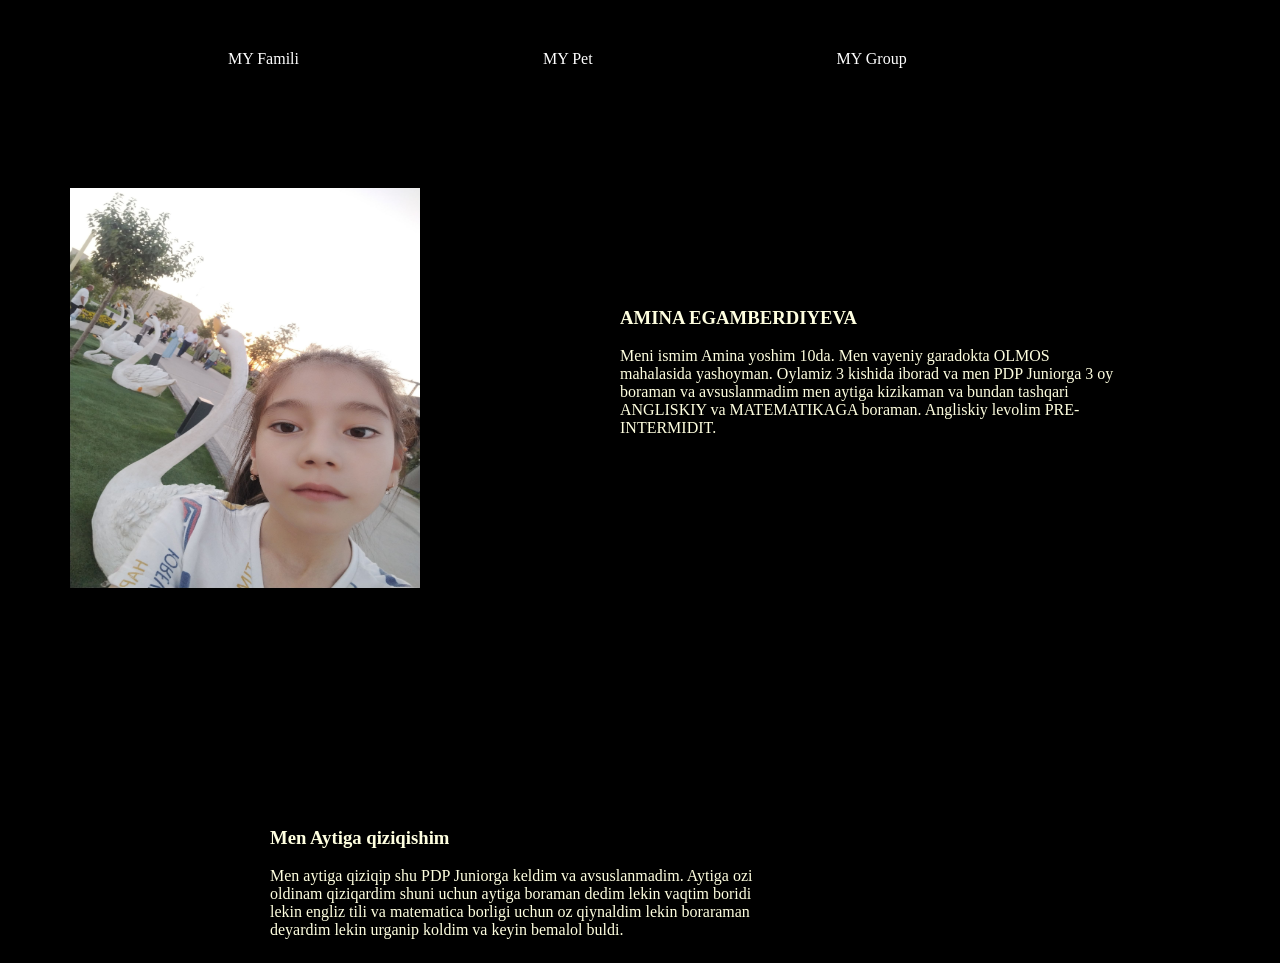
==== index.html @ 4dcbc2c5 "Aminas site full" ====
<!doctype html>
<html lang="en">
  <head>
    <meta charset="UTF-8" />
    <meta name="viewport" content="width=device-width, initial-scale=1.0" />
    <title>Document</title>
    <link rel="stylesheet" href="./main.css" />
  </head>
  <body>
    <a class="href" href="./famili.html">MY Famili</a>
    <a class="href" href="./pet.html">MY Pet</a>
    <a class="href" href="./guruh.html">MY Group</a>
    <div class="con">
       <div class="m">
        <img
          class="site-img"
          src="./jjjjk.jpg"
          alt=""
          width="350px"
          height="400px"
        />
       <div class="v">
           <h3>AMINA EGAMBERDIYEVA</h3>
            <p>
              Meni ismim Amina yoshim 10da. Men vayeniy garadokta OLMOS
              mahalasida yashoyman. Oylamiz 3 kishida iborad va men PDP Juniorga
              3 oy boraman va avsuslanmadim men aytiga kizikaman va bundan
              tashqari ANGLISKIY va MATEMATIKAGA boraman. Angliskiy levolim
              PRE-INTERMIDIT.
            </p>
       </div>
</div>
<div class="m">
  <img class="site-i" src="https://img.pikbest.com/png-images/20241010/a-girl-is-laying-on-the-floor-and-looking-at-a-laptop_10941584.png!f305cw" alt="">
  <div class="v">
    <h3>Men Aytiga qiziqishim</h3>
    <p>
      Men aytiga qiziqip shu PDP Juniorga keldim va avsuslanmadim. Aytiga ozi oldinam qiziqardim shuni uchun aytiga boraman dedim lekin vaqtim boridi lekin engliz tili va matematica borligi uchun oz qiynaldim lekin boraraman deyardim lekin urganip koldim va keyin bemalol buldi.
    </p>
  </div>
</div>
      </div>
    </div>
  </body>
</html>
---- main.css ----
* {
  box-sizing: border-box;
}
body {
  background-color: black;
  color: lightyellow;
  margin-top: 50px;
}
.con {
  width: 1180px;
  margin: 0 auto;
  padding: 0 20px;
}
.site-i {
  margin-top: 200px;
}
.site-img {
  margin-top: 100px;
}
.m {
  display: flex;
  margin-top: 20px;
}
.card {
  width: 350px;
  margin-top: 100px;
  box-shadow: 20px 20px 10px rgb(255, 255, 255);
}
.href {
  text-decoration-line: none;
  color: rgb(255, 255, 255);
  padding: 20px;
  margin-left: 200px;
  margin-top: 200px;
}
.l {
  display: flex;
}
.v {
  width: 500px;
  margin-top: 200px;
  margin-left: 200px;
}
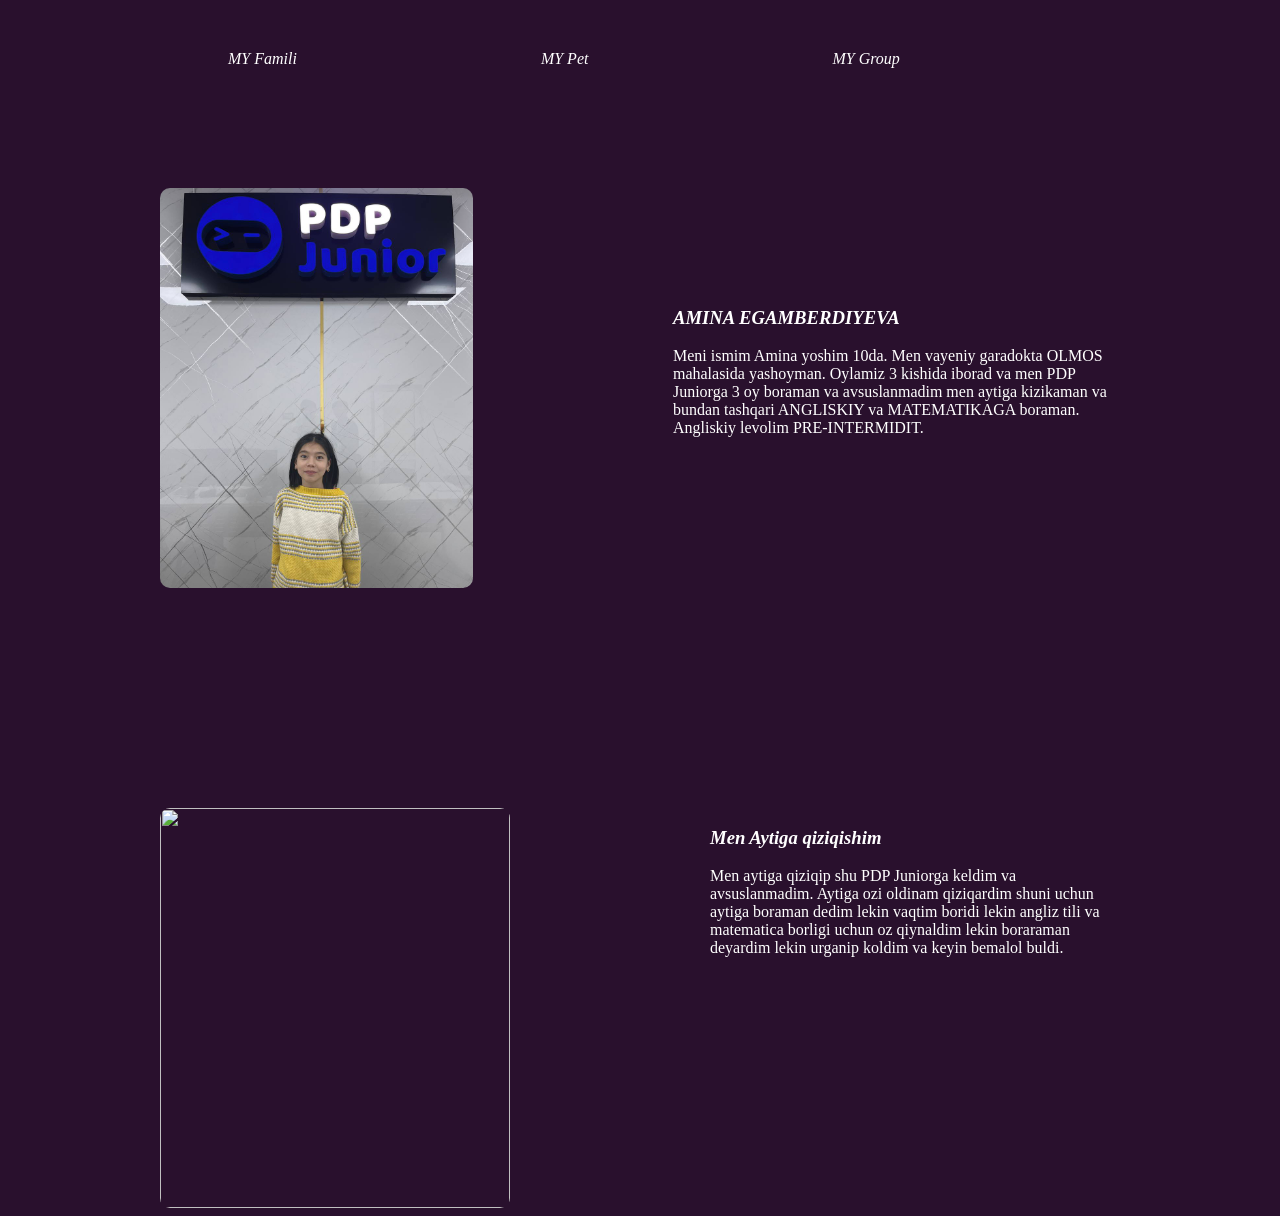
==== commit b6f0f070: "this is about me" ====
--- a/index.html
+++ b/index.html
@@ -7,20 +7,22 @@
     <link rel="stylesheet" href="./main.css" />
   </head>
   <body>
-    <a class="href" href="./famili.html">MY Famili</a>
+<var>
+      <a class="href" href="./famili.html">MY Famili</a>
     <a class="href" href="./pet.html">MY Pet</a>
     <a class="href" href="./guruh.html">MY Group</a>
+</var>
     <div class="con">
        <div class="m">
         <img
           class="site-img"
-          src="./jjjjk.jpg"
+          src="./AMINA.jpg"
           alt=""
           width="350px"
           height="400px"
         />
        <div class="v">
-           <h3>AMINA EGAMBERDIYEVA</h3>
+         <var>  <h3>AMINA EGAMBERDIYEVA</h3></var>
             <p>
               Meni ismim Amina yoshim 10da. Men vayeniy garadokta OLMOS
               mahalasida yashoyman. Oylamiz 3 kishida iborad va men PDP Juniorga
@@ -31,11 +33,11 @@
        </div>
 </div>
 <div class="m">
-  <img class="site-i" src="https://img.pikbest.com/png-images/20241010/a-girl-is-laying-on-the-floor-and-looking-at-a-laptop_10941584.png!f305cw" alt="">
+  <img class="site-i" src="https://img.pikbest.com/png-images/20241010/a-girl-is-laying-on-the-floor-and-looking-at-a-laptop_10941584.png!f305cw" alt="" width="350px" height="400px">
   <div class="v">
-    <h3>Men Aytiga qiziqishim</h3>
+    <var><h3>Men Aytiga qiziqishim</h3></var>
     <p>
-      Men aytiga qiziqip shu PDP Juniorga keldim va avsuslanmadim. Aytiga ozi oldinam qiziqardim shuni uchun aytiga boraman dedim lekin vaqtim boridi lekin engliz tili va matematica borligi uchun oz qiynaldim lekin boraraman deyardim lekin urganip koldim va keyin bemalol buldi.
+      Men aytiga qiziqip shu PDP Juniorga keldim va avsuslanmadim. Aytiga ozi oldinam qiziqardim shuni uchun aytiga boraman dedim lekin vaqtim boridi lekin angliz tili va matematica borligi uchun oz qiynaldim lekin boraraman deyardim lekin urganip koldim va keyin bemalol buldi.
     </p>
   </div>
 </div>
--- a/main.css
+++ b/main.css
@@ -2,17 +2,33 @@
   box-sizing: border-box;
 }
 body {
-  background-color: black;
-  color: lightyellow;
+  background-color: rgb(41, 16, 45);
+  color: rgb(255, 255, 255);
   margin-top: 50px;
 }
 .con {
-  width: 1180px;
+  width: 1000px;
   margin: 0 auto;
   padding: 0 20px;
 }
+.n {
+  display: flex;
+  flex-wrap: wrap-reverse;
+}
+img {
+  border-radius: 10px;
+}
+.o {
+  margin-top: 50px;
+  width: 400px;
+  border-radius: 10px;
+}
 .site-i {
   margin-top: 200px;
+}
+.k {
+  display: flex;
+  margin-top: 50px;
 }
 .site-img {
   margin-top: 100px;
@@ -35,6 +51,7 @@
 }
 .l {
   display: flex;
+  margin-top: 50px;
 }
 .v {
   width: 500px;
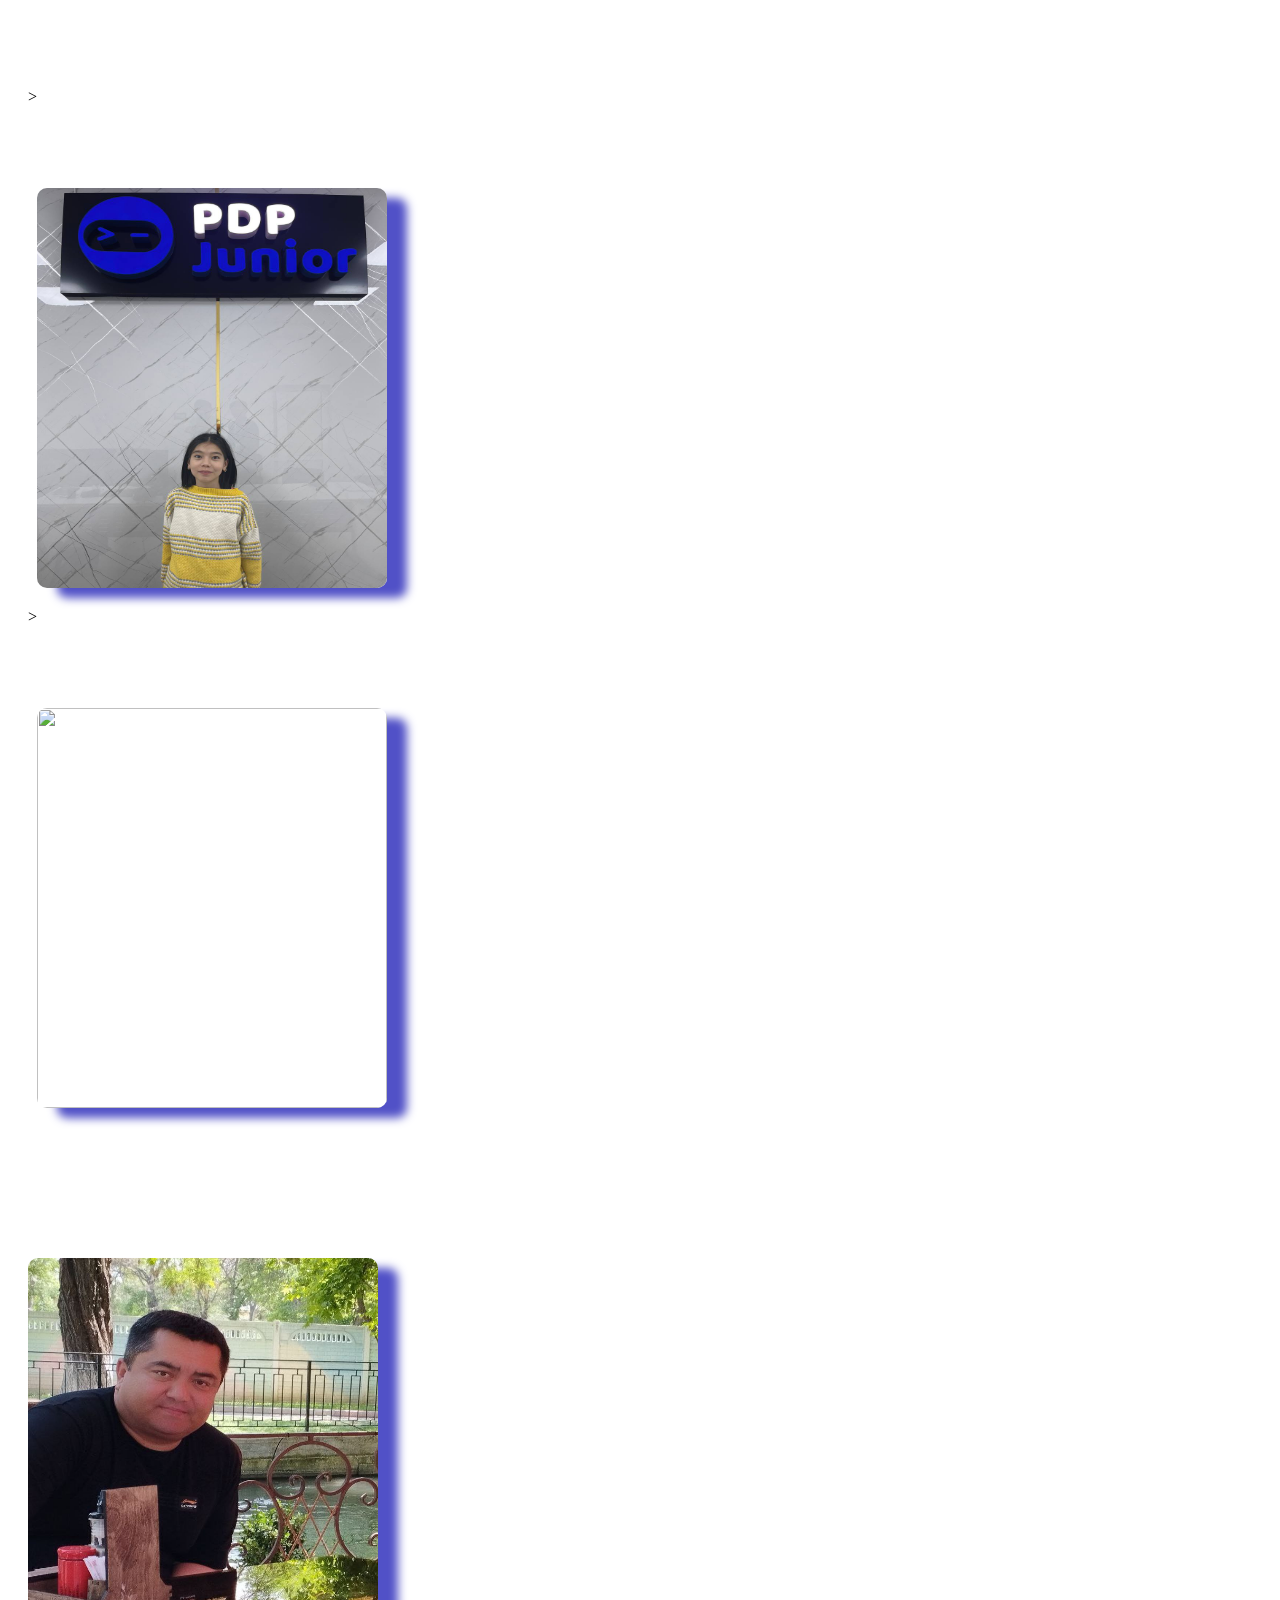
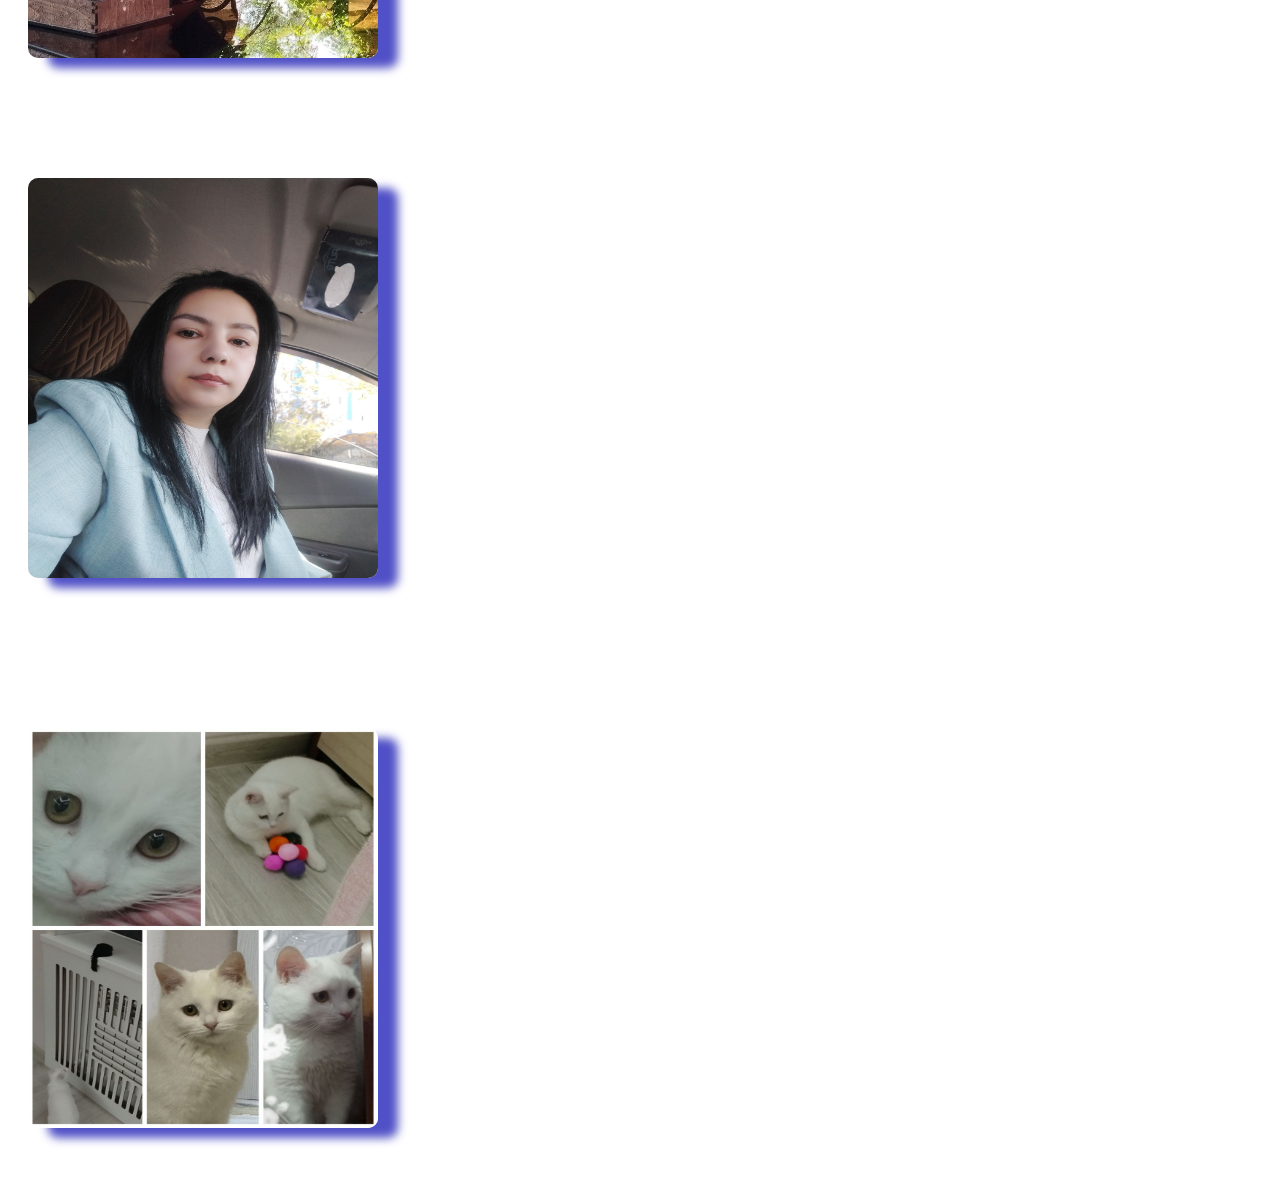
==== commit fd7f946b: "i did iiiiiit yees" ====
--- a/index.html
+++ b/index.html
@@ -4,6 +4,7 @@
     <meta charset="UTF-8" />
     <meta name="viewport" content="width=device-width, initial-scale=1.0" />
     <title>Document</title>
+    <link href="https://unpkg.com/aos@2.3.1/dist/aos.css" rel="stylesheet">
     <link rel="stylesheet" href="./main.css" />
   </head>
   <body>
@@ -13,7 +14,8 @@
     <a class="href" href="./guruh.html">MY Group</a>
 </var>
     <div class="con">
-       <div class="m">
+       <div class="m" data-aos="fade-up"
+     data-aos-duration="3000">>
         <img
           class="site-img"
           src="./AMINA.jpg"
@@ -21,7 +23,7 @@
           width="350px"
           height="400px"
         />
-       <div class="v">
+       <div class="v" >
          <var>  <h3>AMINA EGAMBERDIYEVA</h3></var>
             <p>
               Meni ismim Amina yoshim 10da. Men vayeniy garadokta OLMOS
@@ -32,16 +34,68 @@
             </p>
        </div>
 </div>
-<div class="m">
-  <img class="site-i" src="https://img.pikbest.com/png-images/20241010/a-girl-is-laying-on-the-floor-and-looking-at-a-laptop_10941584.png!f305cw" alt="" width="350px" height="400px">
+<div class="m" data-aos="fade-up"
+     data-aos-duration="3000">>
+  <img class="site-img" src="https://img.pikbest.com/png-images/20241010/a-girl-is-laying-on-the-floor-and-looking-at-a-laptop_10941584.png!f305cw" alt="" width="350px" height="400px">
   <div class="v">
     <var><h3>Men Aytiga qiziqishim</h3></var>
     <p>
-      Men aytiga qiziqip shu PDP Juniorga keldim va avsuslanmadim. Aytiga ozi oldinam qiziqardim shuni uchun aytiga boraman dedim lekin vaqtim boridi lekin angliz tili va matematica borligi uchun oz qiynaldim lekin boraraman deyardim lekin urganip koldim va keyin bemalol buldi.
+      Men aytiga qiziqip shu PDP Juniorga keldim va avsuslanmadim. Aytiga ozi oldinam qiziqardim shuni uchun aytiga boraman dedim.
     </p>
   </div>
 </div>
+<div class="l" data-aos="fade-up"
+     data-aos-duration="3000">
+              <img class="site-img" src="./ooooooo.jpg" alt="" width="350px" height="400px" />
+              <h2>MENING OILAM</h2>
+        <div class="v">
+         <var> <h3>XUDAYBERDIYEV AZIZJON</h3></var>
+          <p>
+            Bu mening dadam.02.05.1982 yilda Samarqand viloyatida tug'ilgan. ma'lumoti oliy. 2003 yilda Toshkent oliy umumqo'shin qo'mondonlik bilim yurtinin tamamlagan. hozirda podpolkovnik harbiy unvonida harbiy bo'lib ishlaydi.
+          </p>
+        </div>
+     </div>
+
+        <div class="m" data-aos="fade-up"
+     data-aos-duration="3000">
+          <img class="site-img" src="./ppppppppppp.jpg" alt="" width="350px" height="400px" />
+          <div class="v">
+         <var>   <h3>MAMATOVA VASILA</h3></var>
+            <p>
+              Bu mening oyim. 40 yosh 1986 yilda togilgan. Malani togatkan lekin
+              hozir ishlamaydi. Uy bekasi. Xozir meni bilim olishim bilan ovara.
+              Meni yahshi koradi.
+            </p>
+          </div>
+        </div>
       </div>
     </div>
+      </div>
+    </div>
+    <div class="con">
+       <div class="k" data-aos="fade-up" data-aos-duration="3000">
+        <img class="site-img" src="./hhhhhhhghhhhhh.jpg" alt="" width="350px" height="400px" />
+        <div class="v">
+          <var><h3>Baris</h3></var>
+          <p>
+            Bu mening mushugim ismi Baris. Baris 1 yosh lekin kattaroq kurinadi.
+            Meni mushugimni parodasi bor Britanskaya Shirshila. Baris
+            uyinchoqlarini judayam yahshi kuradi.
+          </p>
+        </div>
+          </div>
+                  <h2>Mening Guruhim</h2>
+                  
+    </div>
+
+      </div>
+    </div>
+    </div>
+
+    <script src="https://unpkg.com/aos@2.3.1/dist/aos.js"></script>
+    <script>
+  AOS.init();
+</script>
+
   </body>
 </html>
--- a/main.css
+++ b/main.css
@@ -1,13 +1,28 @@
 * {
   box-sizing: border-box;
 }
+html {
+  scroll-behavior: smooth;
+}
 body {
-  background-color: rgb(41, 16, 45);
-  color: rgb(255, 255, 255);
+  background-image: url("https://images.unsplash.com/photo-1534271057238-c2c170a76672?w=600&auto=format&fit=crop&q=60&ixlib=rb-4.1.0&ixid=M3wxMjA3fDB8MHxzZWFyY2h8NHx8ZXZlbmluZ3xlbnwwfHwwfHx8MA%3D%3D");
+  background-repeat: no-repeat;
+  background-size: cover;
+  column-rule: white;
   margin-top: 50px;
 }
+h2 {
+  color: white;
+}
+.a {
+  margin-bottom: 50px;
+}
+a {
+  margin-left: 400px;
+  margin-bottom: 200px;
+}
 .con {
-  width: 1000px;
+  width: 1300px;
   margin: 0 auto;
   padding: 0 20px;
 }
@@ -15,7 +30,8 @@
   display: flex;
   flex-wrap: wrap-reverse;
 }
-img {
+.site-img {
+  box-shadow: 20px 10px 10px rgb(81, 81, 199);
   border-radius: 10px;
 }
 .o {
@@ -40,14 +56,17 @@
 .card {
   width: 350px;
   margin-top: 100px;
-  box-shadow: 20px 20px 10px rgb(255, 255, 255);
+  color: rgb(255, 255, 255);
 }
 .href {
   text-decoration-line: none;
-  color: rgb(255, 255, 255);
+  color: white;
   padding: 20px;
   margin-left: 200px;
   margin-top: 200px;
+}
+.o {
+  color: white;
 }
 .l {
   display: flex;
@@ -55,6 +74,7 @@
 }
 .v {
   width: 500px;
+  color: white;
   margin-top: 200px;
   margin-left: 200px;
 }
